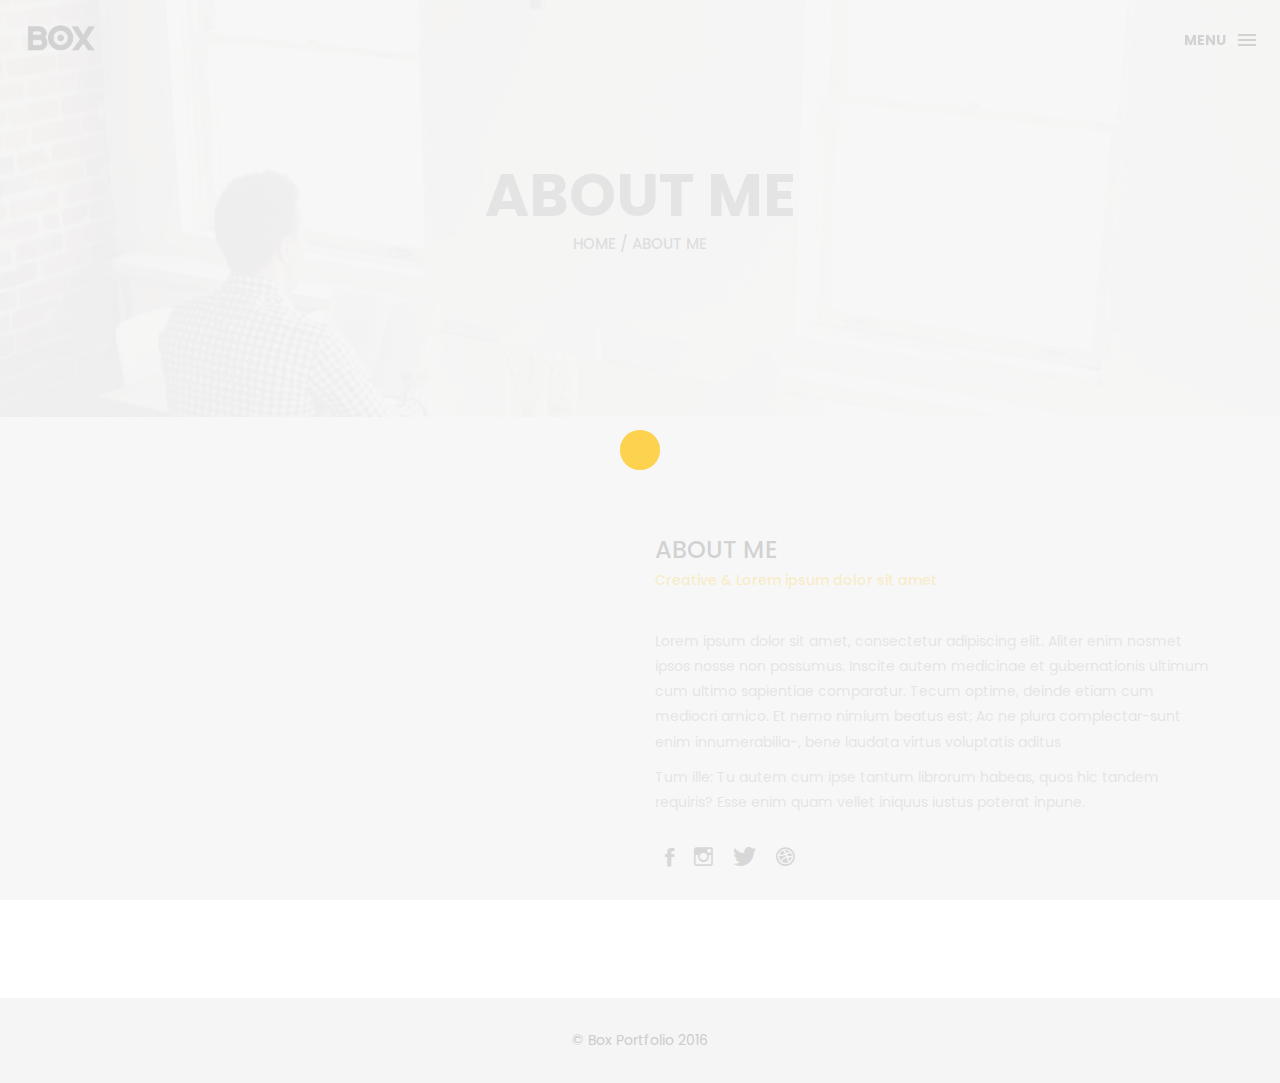
==== about.html @ 4ec285b3 "Website Base" ====
<!DOCTYPE html>
<html lang="en">

<head>
    <meta charset="utf-8">
    <meta http-equiv="X-UA-Compatible" content="IE=edge">
    <meta name="viewport" content="width=device-width, initial-scale=1">
    <!-- The above 3 meta tags *must* come first in the head; any other head content must come *after* these tags -->
    <title>Box personal portfolio Template</title>
    <link rel="icon" href="img/fav.png" type="image/x-icon">

    <!-- Bootstrap -->
    <link href="css/bootstrap.min.css" rel="stylesheet">
    <link href="ionicons/css/ionicons.min.css" rel="stylesheet">

    <!-- main css -->
    <link href="css/style.css" rel="stylesheet">


    <!-- modernizr -->
    <script src="js/modernizr.js"></script>

    <!-- HTML5 shim and Respond.js for IE8 support of HTML5 elements and media queries -->
    <!-- WARNING: Respond.js doesn't work if you view the page via file:// -->
    <!--[if lt IE 9]>
      <script src="https://oss.maxcdn.com/html5shiv/3.7.2/html5shiv.min.js"></script>
      <script src="https://oss.maxcdn.com/respond/1.4.2/respond.min.js"></script>
    <![endif]-->
</head>

<body>

    <!-- Preloader -->
    <div id="preloader">
        <div class="pre-container">
            <div class="spinner">
                <div class="double-bounce1"></div>
                <div class="double-bounce2"></div>
            </div>
        </div>
    </div>
    <!-- end Preloader -->

    <div class="container-fluid"> 
       <!-- box-header -->
        <header class="box-header">
            <div class="box-logo">
                <a href="index.html"><img src="img/logo.png" width="80" alt="Logo"></a>
            </div>
            <!-- box-nav -->
            <a class="box-primary-nav-trigger" href="#0">
                <span class="box-menu-text">Menu</span><span class="box-menu-icon"></span>
            </a>
        </header>
        <!-- end box-header -->
        
        <!-- nav -->
        <nav>
            <ul class="box-primary-nav">
                <li class="box-label">About me</li>
                
                <li><a href="index.html">Intro</a></li>
                <li><a href="about.html">About me</a> <i class="ion-ios-circle-filled color"></i></li>
                <li><a href="services.html">services</a></li>
                <li><a href="portfolio.html">portfolio</a></li>
                <li><a href="contact.html">contact me</a></li>

                <li class="box-label">Follow me</li>

                <li class="box-social"><a href="#0"><i class="ion-social-facebook"></i></a></li>
                <li class="box-social"><a href="#0"><i class="ion-social-instagram-outline"></i></a></li>
                <li class="box-social"><a href="#0"><i class="ion-social-twitter"></i></a></li>
                <li class="box-social"><a href="#0"><i class="ion-social-dribbble"></i></a></li>
            </ul>
        </nav>
        <!-- end nav -->  
    </div>
    
    <!-- Top bar -->
    <div class="top-bar">
        <h1>About Me</h1>
        <p><a href="#">Home</a> / About me</p>
    </div>
    <!-- end Top bar -->
    
    <!-- Main container -->
    <div class="container main-container clearfix"> 
        <div class="col-md-6">
            <img src="http://placehold.it/1200x800" class="img-responsive" alt="" />
        </div>
        <div class="col-md-6">
           <h3 class="uppercase">About Me </h3>
           <h5>Creative & Lorem ipsum dolor sit amet</h5>
           <div class="h-30"></div>
            <p>Lorem ipsum dolor sit amet, consectetur adipiscing elit. Aliter enim nosmet ipsos nosse non possumus. Inscite autem medicinae et gubernationis ultimum cum ultimo sapientiae comparatur. Tecum optime, deinde etiam cum mediocri amico. Et nemo nimium beatus est; Ac ne plura complectar-sunt enim innumerabilia-, bene laudata virtus voluptatis aditus </p>

            <p>Tum ille: Tu autem cum ipse tantum librorum habeas, quos hic tandem requiris? Esse enim quam vellet iniquus iustus poterat inpune. </p>
            <div class="h-10"></div>
            <ul class="social-ul">
                <li class="box-social"><a href="#0"><i class="ion-social-facebook"></i></a></li>
                <li class="box-social"><a href="#0"><i class="ion-social-instagram-outline"></i></a></li>
                <li class="box-social"><a href="#0"><i class="ion-social-twitter"></i></a></li>
                <li class="box-social"><a href="#0"><i class="ion-social-dribbble"></i></a></li>
            </ul>


        </div>
    </div>
    <!-- end Main container -->


    <!-- footer -->
    <footer>
        <div class="container-fluid">
            <p class="copyright">© Box Portfolio 2016</p>
        </div>
    </footer>
    <!-- end footer -->
    
    <!-- back to top -->
    <a href="#0" class="cd-top"><i class="ion-android-arrow-up"></i></a>
    <!-- end back to top -->



    <!-- jQuery -->
    <script src="js/jquery-2.1.1.js"></script>
    <!--  plugins -->
    <script src="js/bootstrap.min.js"></script>
    <script src="js/menu.js"></script>
    <script src="js/animated-headline.js"></script>
    <script src="js/isotope.pkgd.min.js"></script>


    <!--  custom script -->
    <script src="js/custom.js"></script>

</body>

</html>
---- css/style.css ----
/*
* Box Theme
* Created by : Ahmed Eissa
* website : www.ahmedessa.net
* behance : https://www.behance.net/3essa
*/


/* Table of Content
==================================================
	- Google fonts & font family -
	- General -
    - typography -
    - Preloader -
	- Header -
    - box intro section -
    - Portfoilo section -
    - Footer -
    - About page -
    - Services page -
    - contact page -
    - Portfolio single page -
    - Responsive media queries -
*/


/* Google fonts & font family
==================================================*/

@import url(https://fonts.googleapis.com/css?family=Poppins:400,500,600,700);

/* General
==================================================*/

html,
body {
    height: 100%;
    font-family: 'Poppins', sans-serif;
    line-height: 1.8;
    color: #999
}

.no-padding {
    padding-left: 0;
    padding-right: 0;
}

.no-padding [class^="col-"] {
    padding-left: 0;
    padding-right: 0;
}

.main-container {
    padding: 100px 0;
}

.center {
    text-align: center;
}

a {
    -webkit-transition: all .3s;
    transition: all .3s
}

.uppercase {
    text-transform: uppercase;
}

.h-30 {
    height: 30px
}

.h-10 {
    height: 10px
}

.color {
    color: #ffbf00;
    font-size: 11px;
}


/* typography
==================================================*/

h1 {
    color: #393939;
    font-size: 60px;
    text-transform: uppercase;
}

h3 {
    color: #393939;
}

h5 {
    color: #ffbf00;
}


/* preloader
==================================================*/

#preloader {
    position: fixed;
    top: 0;
    left: 0;
    right: 0;
    bottom: 0;
    background-color: #f5f5f5;
    /* change if the mask should be a color other than white */
    z-index: 1000;
    /* makes sure it stays on top */
}

.pre-container {
    position: absolute;
    left: 50%;
    top: 50%;
    bottom: auto;
    right: auto;
    -webkit-transform: translateX(-50%) translateY(-50%);
    transform: translateX(-50%) translateY(-50%);
    text-align: center;
}

.spinner {
    width: 40px;
    height: 40px;
    position: relative;
    margin: 100px auto;
}

.double-bounce1,
.double-bounce2 {
    width: 100%;
    height: 100%;
    border-radius: 50%;
    background-color: #ffbf00;
    opacity: 0.6;
    position: absolute;
    top: 0;
    left: 0;
    -webkit-animation: bounce 2.0s infinite ease-in-out;
    animation: bounce 2.0s infinite ease-in-out;
}

.double-bounce2 {
    -webkit-animation-delay: -1.0s;
    animation-delay: -1.0s;
}

@-webkit-keyframes bounce {
    0%,
    100% {
        -webkit-transform: scale(0.0)
    }
    50% {
        -webkit-transform: scale(1.0)
    }
}

@keyframes bounce {
    0%,
    100% {
        transform: scale(0.0);
        -webkit-transform: scale(0.0);
    }
    50% {
        transform: scale(1.0);
        -webkit-transform: scale(1.0);
    }
}


/* headr
==================================================*/

.box-header {
    position: absolute;
    top: 0;
    left: 0;
    background: rgba(255, 255, 255, 0.95);
    height: 50px;
    width: 100%;
    z-index: 3;
    box-shadow: 0 1px 2px rgba(0, 0, 0, 0.3);
    -webkit-font-smoothing: antialiased;
    -moz-osx-font-smoothing: grayscale;
}

.box-header {
    height: 80px;
    background: transparent;
    box-shadow: none;
}

.box-header {
    -webkit-transition: background-color 0.3s;
    transition: background-color 0.3s;
    -webkit-transform: translate3d(0, 0, 0);
    transform: translate3d(0, 0, 0);
    -webkit-backface-visibility: hidden;
    backface-visibility: hidden;
}

.box-header.is-fixed {
    position: fixed;
    top: -80px;
    background-color: rgba(255, 255, 255, 0.96);
    -webkit-transition: -webkit-transform 0.3s;
    transition: -webkit-transform 0.3s;
    transition: transform 0.3s;
    transition: transform 0.3s, -webkit-transform 0.3s;
}

.box-header.is-visible {
    -webkit-transform: translate3d(0, 100%, 0);
    transform: translate3d(0, 100%, 0);
}

.box-header.menu-is-open {
    background-color: rgba(255, 255, 255, 0.96);
}

.box-logo {
    display: block;
    padding: 20px;
}

.box-primary-nav-trigger {
    position: absolute;
    right: 0;
    top: 0;
    height: 100%;
    width: 50px;
    background-color: #fff;
}

.box-primary-nav-trigger .box-menu-text {
    color: #393939;
    text-transform: uppercase;
    font-weight: 700;
    display: none;
}

.box-primary-nav-trigger .box-menu-icon {
    display: inline-block;
    position: absolute;
    left: 50%;
    top: 50%;
    bottom: auto;
    right: auto;
    -webkit-transform: translateX(-50%) translateY(-50%);
    transform: translateX(-50%) translateY(-50%);
    width: 18px;
    height: 2px;
    background-color: #393939;
    -webkit-transition: background-color 0.3s;
    transition: background-color 0.3s;
    list-style: none;
}

.box-primary-nav-trigger .box-menu-icon::before,
.box-primary-nav-trigger .box-menu-icon:after {
    content: '';
    width: 100%;
    height: 100%;
    position: absolute;
    background-color: #393939;
    right: 0;
    -webkit-transition: -webkit-transform .3s, top .3s, background-color 0s;
    -webkit-transition: top .3s, background-color 0s, -webkit-transform .3s;
    transition: top .3s, background-color 0s, -webkit-transform .3s;
    transition: transform .3s, top .3s, background-color 0s;
    transition: transform .3s, top .3s, background-color 0s, -webkit-transform .3s;
}

.box-primary-nav-trigger .box-menu-icon::before {
    top: -5px;
}

.box-primary-nav-trigger .box-menu-icon::after {
    top: 5px;
}

.box-primary-nav-trigger .box-menu-icon.is-clicked {
    background-color: rgba(255, 255, 255, 0);
}

.box-primary-nav-trigger .box-menu-icon.is-clicked::before,
.box-primary-nav-trigger .box-menu-icon.is-clicked::after {
    background-color: 393939;
}

.box-primary-nav-trigger .box-menu-icon.is-clicked::before {
    top: 0;
    -webkit-transform: rotate(135deg);
    transform: rotate(135deg);
}

.box-primary-nav-trigger .box-menu-icon.is-clicked::after {
    top: 0;
    -webkit-transform: rotate(225deg);
    transform: rotate(225deg);
}

.box-primary-nav-trigger {
    width: 100px;
    padding-left: 1em;
    background-color: transparent;
    height: 30px;
    line-height: 30px;
    right: 10px;
    top: 50%;
    bottom: auto;
    -webkit-transform: translateY(-50%);
    transform: translateY(-50%);
}

.box-primary-nav-trigger .box-menu-text {
    display: inline-block;
}

.box-primary-nav-trigger .box-menu-icon {
    left: auto;
    right: 1em;
    -webkit-transform: translateX(0) translateY(-50%);
    transform: translateX(0) translateY(-50%);
}

.box-primary-nav {
    position: fixed;
    left: 0;
    top: 0;
    height: 100%;
    width: 100%;
    background: rgba(0, 0, 0, 0.96);
    z-index: 2;
    text-align: center;
    padding: 50px 0;
    -webkit-backface-visibility: hidden;
    backface-visibility: hidden;
    overflow: auto;
    -webkit-overflow-scrolling: touch;
    -webkit-transform: translateY(-100%);
    transform: translateY(-100%);
    -webkit-transition-property: -webkit-transform;
    transition-property: -webkit-transform;
    transition-property: transform;
    transition-property: transform, -webkit-transform;
    -webkit-transition-duration: 0.4s;
    transition-duration: 0.4s;
    list-style: none;
}

.box-primary-nav li {
    font-size: 22px;
    font-size: 1.375rem;
    font-weight: 300;
    -webkit-font-smoothing: antialiased;
    -moz-osx-font-smoothing: grayscale;
    margin: .2em 0;
    text-transform: capitalize;
}

.box-primary-nav a {
    display: inline-block;
    padding: .4em 1em;
    border-radius: 0.25em;
    -webkit-transition: all 0.2s;
    transition: all 0.2s;
    color: #fff;
    text-decoration: none;
    font-weight: bold;
}
.box-primary-nav a:focus {
    outline: none;
}

.no-touch .box-primary-nav a:hover {
    text-decoration: none;
    color: #ddd;
}

.box-primary-nav .box-label {
    color: #ffbf00;
    text-transform: uppercase;
    font-weight: 700;
    font-size: 17px;
    margin: 2.4em 0 .8em;
}

.box-primary-nav .box-social {
    display: inline-block;
    margin: 10px .4em;
}

.box-primary-nav .box-social a {
    width: 30px;
    height: 30px;
    padding: 0;
    font-size: 30px
}

.box-primary-nav.is-visible {
    -webkit-transform: translateY(0);
    transform: translateY(0);
}

.box-primary-nav {
    padding: 150px 0 0;
}

.box-primary-nav li {
    font-size: 18px;
}


/* box-intro
==================================================*/

.box-intro {
    text-align: center;
    display: table;
    height: 100vh;
    width: 100%;
}

.box-intro .table-cell {
    display: table-cell;
    vertical-align: middle;
}

.box-intro em {
    font-style: normal;
    text-transform: uppercase
}

b i:last-child {
    color: #ffbf00 !important;
}

.box-intro h5 {
    letter-spacing: 4px;
    text-transform: uppercase;
    color: #999;
    line-height: 1.7
}


/* mouse effect */

.mouse {
    position: absolute;
    width: 22px;
    height: 42px;
    bottom: 40px;
    left: 50%;
    margin-left: -12px;
    border-radius: 15px;
    border: 2px solid #888;
    -webkit-animation: intro 1s;
    animation: intro 1s;
}

.scroll {
    display: block;
    width: 3px;
    height: 3px;
    margin: 6px auto;
    border-radius: 4px;
    background: #888;
    -webkit-animation: finger 2s infinite;
    animation: finger 2s infinite;
}

@-webkit-keyframes intro {
    0% {
        opacity: 0;
        -webkit-transform: translateY(40px);
        transform: translateY(40px);
    }
    100% {
        opacity: 1;
        -webkit-transform: translateY(0);
        transform: translateY(0);
    }
}

@keyframes intro {
    0% {
        opacity: 0;
        -webkit-transform: translateY(40px);
        transform: translateY(40px);
    }
    100% {
        opacity: 1;
        -webkit-transform: translateY(0);
        transform: translateY(0);
    }
}

@-webkit-keyframes finger {
    0% {
        opacity: 1;
    }
    100% {
        opacity: 0;
        -webkit-transform: translateY(20px);
        transform: translateY(20px);
    }
}

@keyframes finger {
    0% {
        opacity: 1;
    }
    100% {
        opacity: 0;
        -webkit-transform: translateY(20px);
        transform: translateY(20px);
    }
}


/* text rotate */

.box-headline {
    font-size: 130px;
    line-height: 1.0;
}

.box-words-wrapper {
    display: inline-block;
    position: relative;
}

.box-words-wrapper b {
    display: inline-block;
    position: absolute;
    white-space: nowrap;
    left: 0;
    top: 0;
}

.box-words-wrapper b.is-visible {
    position: relative;
}

.no-js .box-words-wrapper b {
    opacity: 0;
}

.no-js .box-words-wrapper b.is-visible {
    opacity: 1;
}

.box-headline.rotate-2 .box-words-wrapper {
    -webkit-perspective: 300px;
    perspective: 300px;
}

.box-headline.rotate-2 i,
.box-headline.rotate-2 em {
    display: inline-block;
    -webkit-backface-visibility: hidden;
    backface-visibility: hidden;
}

.box-headline.rotate-2 b {
    opacity: 0;
}

.box-headline.rotate-2 i {
    -webkit-transform-style: preserve-3d;
    transform-style: preserve-3d;
    -webkit-transform: translateZ(-20px) rotateX(90deg);
    transform: translateZ(-20px) rotateX(90deg);
    opacity: 0;
}

.is-visible .box-headline.rotate-2 i {
    opacity: 1;
}

.box-headline.rotate-2 i.in {
    -webkit-animation: box-rotate-2-in 0.4s forwards;
    animation: box-rotate-2-in 0.4s forwards;
}

.box-headline.rotate-2 i.out {
    -webkit-animation: box-rotate-2-out 0.4s forwards;
    animation: box-rotate-2-out 0.4s forwards;
}

.box-headline.rotate-2 em {
    -webkit-transform: translateZ(20px);
    transform: translateZ(20px);
}

.no-csstransitions .box-headline.rotate-2 i {
    -webkit-transform: rotateX(0deg);
    transform: rotateX(0deg);
    opacity: 0;
}

.no-csstransitions .box-headline.rotate-2 i em {
    -webkit-transform: scale(1);
    transform: scale(1);
}

.no-csstransitions .box-headline.rotate-2 .is-visible i {
    opacity: 1;
}

@-webkit-keyframes box-rotate-2-in {
    0% {
        opacity: 0;
        -webkit-transform: translateZ(-20px) rotateX(90deg);
    }
    60% {
        opacity: 1;
        -webkit-transform: translateZ(-20px) rotateX(-10deg);
    }
    100% {
        opacity: 1;
        -webkit-transform: translateZ(-20px) rotateX(0deg);
    }
}

@keyframes box-rotate-2-in {
    0% {
        opacity: 0;
        -webkit-transform: translateZ(-20px) rotateX(90deg);
        transform: translateZ(-20px) rotateX(90deg);
    }
    60% {
        opacity: 1;
        -webkit-transform: translateZ(-20px) rotateX(-10deg);
        transform: translateZ(-20px) rotateX(-10deg);
    }
    100% {
        opacity: 1;
        -webkit-transform: translateZ(-20px) rotateX(0deg);
        transform: translateZ(-20px) rotateX(0deg);
    }
}

@-webkit-keyframes box-rotate-2-out {
    0% {
        opacity: 1;
        -webkit-transform: translateZ(-20px) rotateX(0);
    }
    60% {
        opacity: 0;
        -webkit-transform: translateZ(-20px) rotateX(-100deg);
    }
    100% {
        opacity: 0;
        -webkit-transform: translateZ(-20px) rotateX(-90deg);
    }
}

@keyframes box-rotate-2-out {
    0% {
        opacity: 1;
        -webkit-transform: translateZ(-20px) rotateX(0);
        transform: translateZ(-20px) rotateX(0);
    }
    60% {
        opacity: 0;
        -webkit-transform: translateZ(-20px) rotateX(-100deg);
        transform: translateZ(-20px) rotateX(-100deg);
    }
    100% {
        opacity: 0;
        -webkit-transform: translateZ(-20px) rotateX(-90deg);
        transform: translateZ(-20px) rotateX(-90deg);
    }
}


/* portfolio section
==================================================*/

.portfolio .categories-grid span {
    font-size: 30px;
    margin-bottom: 30px;
    display: inline-block;
}

.portfolio .categories-grid .categories ul li {
    list-style: none;
    margin: 20px 0;
}

.portfolio .categories-grid .categories ul li a {
    display: inline-block;
    color: #60606e;
    padding: 0 10px;
    margin: 0 10px;
    -webkit-transition: all .2s ease-in-out .2s;
    transition: all .2s ease-in-out .2s;
}

.portfolio .categories-grid .categories ul li a:hover,
.portfolio .categories-grid .categories ul li a:focus {
    text-decoration: none;
}

.portfolio .categories-grid .categories ul li a.active {
    margin-left: 0;
    background-color: #ffbf00;
    padding: 0px 20px;
    color: white;
    border-radius: 25px;
    text-decoration: none;
}

.portfolio_filter {
    padding-left: 0;
}

.portfolio_item {
    position: relative;
    overflow: hidden;
    display: block;
}

.portfolio_item .portfolio_item_hover {
    position: absolute;
    top: 0px;
    left: 0px;
    height: 100%;
    width: 100%;
    background-color: rgba(0, 0, 0, .8);
    -webkit-transform: translate(-100%);
    transform: translate(-100%);
    opacity: 0;
    -webkit-transition: all .2s ease-in-out;
    transition: all .2s ease-in-out;
}

.portfolio_item .portfolio_item_hover .item_info {
    text-align: center;
    position: absolute;
    top: 50%;
    left: 50%;
    -webkit-transform: translate(-50%, -50%);
    transform: translate(-50%, -50%);
    padding: 10px;
    width: 100%;
    font-weight: bold;
}

.portfolio_item .portfolio_item_hover .item_info span {
    display: block;
    color: #fff;
    font-size: 18px;
    -webkit-transform: translateX(-100px);
    transform: translateX(-100px);
    -webkit-transition: all .2s ease-in-out .2s;
    transition: all .2s ease-in-out .2s;
    opacity: 0;
}

.portfolio_item .portfolio_item_hover .item_info em {
    font-style: normal;
    display: inline-block;
    background-color: #ffbf00;
    padding: 5px 20px;
    border-radius: 25px;
    color: #333;
    margin-top: 10px;
    -webkit-transform: translateX(-100px);
    transform: translateX(-100px);
    -webkit-transition: all .3s ease-in-out .3s;
    transition: all .3s ease-in-out .3s;
    opacity: 0;
    font-size: 10px;
    letter-spacing: 2px;
}

.portfolio_item:hover .portfolio_item_hover {
    opacity: 1;
    -webkit-transform: translateX(0);
    transform: translateX(0);
}

.portfolio_item:hover .item_info em,
.portfolio_item:hover .item_info span {
    opacity: 1;
    -webkit-transform: translateX(0);
    transform: translateX(0);
}

.portfolio .categories-grid .categories ul li {
    float: left;
}

.portfolio .categories-grid .categories ul li a {
    padding: 0 10px;
    -webkit-transition: all .2s ease-in-out .2s;
    transition: all .2s ease-in-out .2s;
}

.portfolio_filter {
    padding-left: 0;
    display: inline-block;
    margin: 0 auto;
    text-align: center;
    margin-bottom: 50px;
}

.portfolio-inner {
    padding-bottom: 0 !important;
    padding-top: 55px;
}


/* footer
==================================================*/

footer {
    padding: 30px 0;
    text-align: center;
    background: #f5f5f5
}

.copyright {
    color: #ccc;
    margin-bottom: 0;
}

footer img {
    margin: 0 auto;
}


/* backto top
==================================================*/

.cd-top {
    display: inline-block;
    height: 40px;
    width: 40px;
    position: fixed;
    bottom: 20px;
    line-height: 40px;
    font-size: 20px;
    right: 10px;
    text-align: center;
    color: #fff;
    background: rgba(255, 191, 0, 0.8);
    visibility: hidden;
    opacity: 0;
    -webkit-transition: opacity .3s 0s, visibility 0s .3s;
    transition: opacity .3s 0s, visibility 0s .3s;
}

.cd-top.cd-is-visible,
.cd-top.cd-fade-out,
.no-touch .cd-top:hover {
    -webkit-transition: opacity .3s 0s, visibility 0s 0s;
    transition: opacity .3s 0s, visibility 0s 0s;
}

.cd-top.cd-is-visible {
    /* the button becomes visible */
    visibility: visible;
    opacity: 1;
}

.cd-top.cd-fade-out {
    opacity: .5;
}

.no-touch .cd-top:hover,
.no-touch .cd-top:focus {
    background-color: #ffbf00;
    opacity: 1;
    color: #fff;
}


/* About page
==================================================*/

.top-bar {
    color: #333;
    padding: 150px 0 150px;
    background: -webkit-linear-gradient( rgba(255, 255, 255, .8), rgba(255, 255, 255, .8)), url(../img/01.jpg);
    background: linear-gradient( rgba(255, 255, 255, .8), rgba(255, 255, 255, .8)), url(../img/01.jpg);
    background-size: cover;
    background-attachment: fixed;
    background-position: center center;
    text-align: center;
}

.top-bar h1 {
    font-size: 60px;
    text-transform: uppercase;
    font-weight: 700;
    color: #999;
    line-height: 50px;
}

.top-bar p {
    font-size: 15px;
    text-transform: uppercase;
    font-weight: 500;
    color: #777;
}

.top-bar p a {
    color: #777;
}

.top-bar p a:hover,
.top-bar p a:focus {
    color: #555;
    text-decoration: none;
}

.social-ul {
    list-style: none;
    display: inline-block;
    padding-left: 0;
}

.social-ul li {
    margin: 0 10px;
    float: left;
}

.social-ul li a {
    font-size: 25px;
    color: #555;
    -webkit-transition: all .3s;
    transition: all .3s;
}

.social-ul li a:hover {
    color: #888;
}


/* Services page
==================================================*/

.size-50 {
    font-size: 50px;
}

.service-box {
    margin-bottom: 30px;
}

.service-box h3 {
    margin-top: 0;
}


/* contact page
==================================================*/

.details-text i {
    margin-right: 10px;
}

.textarea-contact {
    height: 200px;
    width: 100%;
    border: solid 1px rgba(0, 0, 0, .1);
    position: relative;
}

.textarea-contact textarea {
    height: 100%;
    width: 100%;
    border: 0;
    padding: 20px;
    background-color: transparent;
    float: left;
    z-index: 2;
    font-size: 14px;
    color: #9a9a9a;
    resize: none;
}

.textarea-contact > span {
    position: absolute;
    top: 20px;
    left: 20px;
    -webkit-transform: translateY(-50%);
    transform: translateY(-50%);
    font-size: 12px;
    text-transform: uppercase;
    color: #cdcdcd;
    -webkit-transition: all .2s ease-in-out;
    transition: all .2s ease-in-out;
    z-index: 1;
}

.input-contact {
    height: 40px;
    width: 100%;
    border: solid 1px rgba(0, 0, 0, .1);
    position: relative;
    margin-bottom: 30px;
}

.input-contact input[type="text"] {
    height: 100%;
    width: 100%;
    border: 0;
    padding: 0 20px;
    float: left;
    position: relative;
    background-color: transparent;
    z-index: 2;
    font-size: 14px;
    color: #9a9a9a;
}

.input-contact > span {
    position: absolute;
    top: 50%;
    left: 20px;
    -webkit-transform: translateY(-50%);
    transform: translateY(-50%);
    font-size: 12px;
    text-transform: uppercase;
    color: #cdcdcd;
    -webkit-transition: all .2s ease-in-out;
    transition: all .2s ease-in-out;
    z-index: 1;
}

.input-contact > span.active,
.textarea-contact > span.active {
    color: #ffbf00;
    font-size: 10px;
    top: 0px;
    left: 5px;
    background-color: #fff;
    padding: 5px
}

input:focus,
textarea:focus {
    outline: none;
}

.contact-info {
    margin-top: 20px;
}

.contact-info i {
    height: 30px;
    width: 30px;
    display: inline-block;
    background: #ffbf00;
    text-align: center;
    line-height: 33px;
    margin-right: 10px;
    color: #fff;
    font-size: 21px;
}

.contact-info p {
    display: inline-block;
    margin-right: 20px;
}

.btn-box {
    background: #ffbf00;
    padding: 10px 50px;
    border-radius: 0;
    color: #fff;
    margin-top: 20px;
    text-transform: uppercase;
    letter-spacing: 2px;
    font-weight: 500;
}

.btn-box:hover,
.btn-box:focus {
    background: #F5B700;
    color: #fff;
}


/* single project page
==================================================*/

.cat-ul {
    padding-left: 0;
    list-style: none
}

.cat-ul li i {
    margin-right: 10px;
    color: #ffbf00;
}


/* Responsive media queries
==================================================*/

@media (max-width: 991px) {
    .portfolio .categories-grid span {
        margin-bottom: 0;
        text-align: center;
        width: 100%;
    }
    .portfolio .categories-grid .categories ul li {
        text-align: center;
    }
    .portfolio .categories-grid .categories ul li a {
        margin-left: 0;
    }
    .col-md-6 h3 {
        margin-top: 30px;
    }
}

@media only screen and (max-width: 670px) {
    .box-headline {
        font-size: 100px;
    }
    .box-intro h5 {
        font-size: 12px;
    }
    .box-primary-nav a {
        padding: 5px 1em;
        font-size: 14px;
    }
    .box-primary-nav {
        padding: 80px 0 0;
    }
    .box-primary-nav .box-social a {
        font-size: 23px;
    }
    .top-bar h1 {
        font-size: 40px;
        line-height: 30px;
    }
    .portfolio .categories-grid .categories ul li {
        float: none;
    }
}

@media only screen and (max-width: 520px) {
    .box-headline {
        font-size: 80px;
    }
    .box-intro h5 {
        font-size: 12px;
    }
    .main-container {
        padding: 50px 0;
    }
}

@media only screen and (max-width: 420px) {
    .box-headline {
        font-size: 50px;
    }
    .box-intro h5 {
        font-size: 12px;
    }
    .top-bar h1 {
        font-size: 30px;
        line-height: 30px;
    }
}
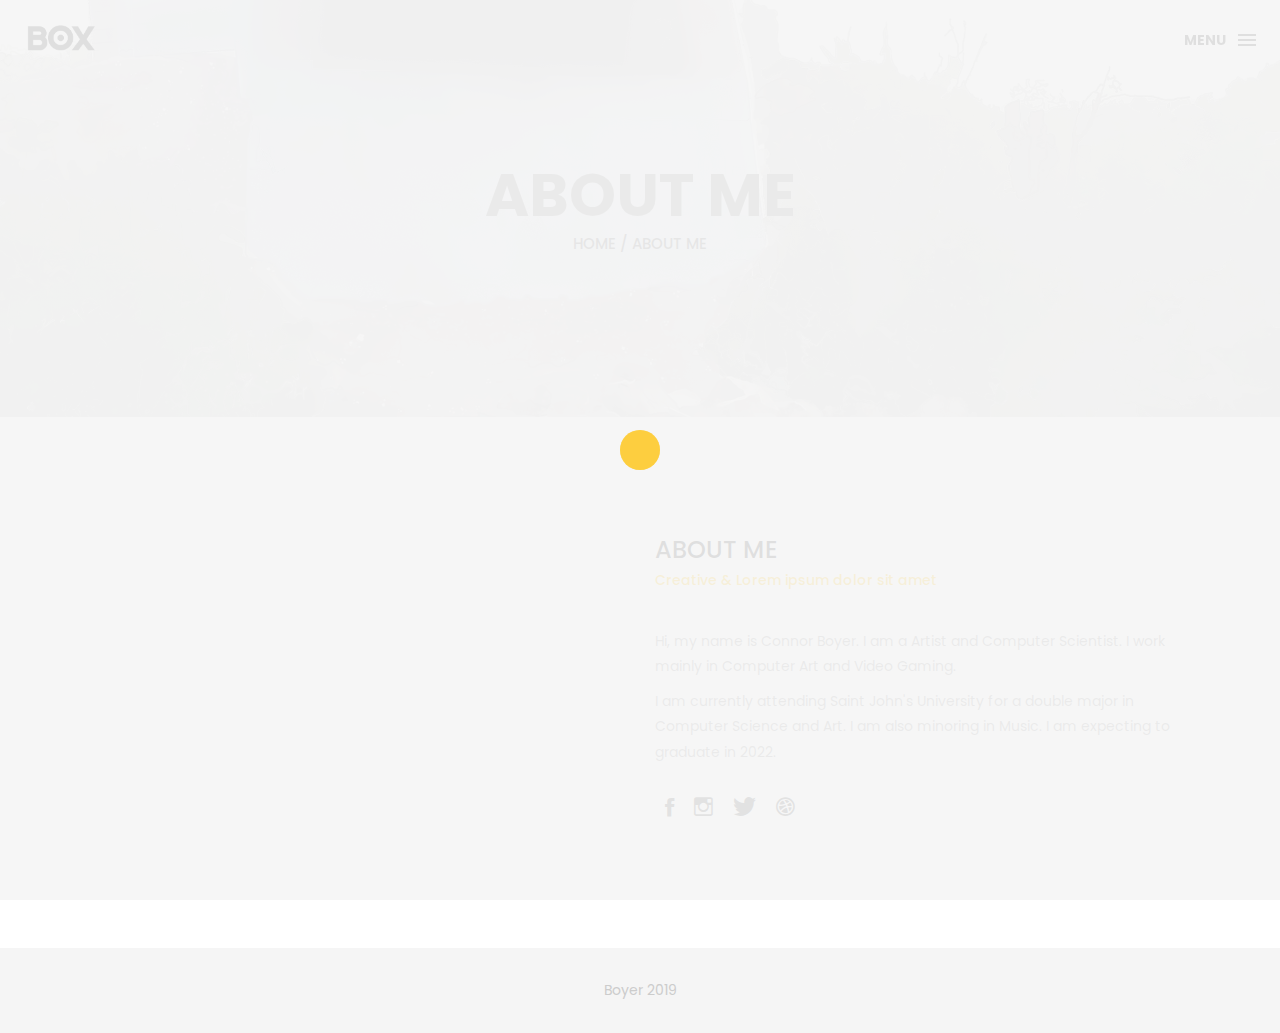
==== commit 7dc7d235: "My First Main Edit" ====
--- a/about.html
+++ b/about.html
@@ -6,7 +6,7 @@
     <meta http-equiv="X-UA-Compatible" content="IE=edge">
     <meta name="viewport" content="width=device-width, initial-scale=1">
     <!-- The above 3 meta tags *must* come first in the head; any other head content must come *after* these tags -->
-    <title>Box personal portfolio Template</title>
+    <title>Connor Boyer Personal Portfolio</title>
     <link rel="icon" href="img/fav.png" type="image/x-icon">
 
     <!-- Bootstrap -->
@@ -67,9 +67,9 @@
 
                 <li class="box-label">Follow me</li>
 
-                <li class="box-social"><a href="#0"><i class="ion-social-facebook"></i></a></li>
-                <li class="box-social"><a href="#0"><i class="ion-social-instagram-outline"></i></a></li>
-                <li class="box-social"><a href="#0"><i class="ion-social-twitter"></i></a></li>
+                <li class="box-social"><a href="https://www.facebook.com/conroar.boyer"><i class="ion-social-facebook"></i></a></li>
+                <li class="box-social"><a href="https://www.instagram.com/conroarb/"><i class="ion-social-instagram-outline"></i></a></li>
+                <li class="box-social"><a href="https://twitter.com/Conroar_boyer?lang=en"><i class="ion-social-twitter"></i></a></li>
                 <li class="box-social"><a href="#0"><i class="ion-social-dribbble"></i></a></li>
             </ul>
         </nav>
@@ -92,14 +92,14 @@
            <h3 class="uppercase">About Me </h3>
            <h5>Creative & Lorem ipsum dolor sit amet</h5>
            <div class="h-30"></div>
-            <p>Lorem ipsum dolor sit amet, consectetur adipiscing elit. Aliter enim nosmet ipsos nosse non possumus. Inscite autem medicinae et gubernationis ultimum cum ultimo sapientiae comparatur. Tecum optime, deinde etiam cum mediocri amico. Et nemo nimium beatus est; Ac ne plura complectar-sunt enim innumerabilia-, bene laudata virtus voluptatis aditus </p>
+            <p>Hi, my name is Connor Boyer.  I am a Artist and Computer Scientist.  I work mainly in Computer Art and Video Gaming. </p>
 
-            <p>Tum ille: Tu autem cum ipse tantum librorum habeas, quos hic tandem requiris? Esse enim quam vellet iniquus iustus poterat inpune. </p>
+            <p>I am currently attending Saint John's University for a double major in Computer Science and Art.  I am also minoring in Music.  I am expecting to graduate in 2022. </p>
             <div class="h-10"></div>
             <ul class="social-ul">
-                <li class="box-social"><a href="#0"><i class="ion-social-facebook"></i></a></li>
-                <li class="box-social"><a href="#0"><i class="ion-social-instagram-outline"></i></a></li>
-                <li class="box-social"><a href="#0"><i class="ion-social-twitter"></i></a></li>
+                <li class="box-social"><a href="https://www.facebook.com/conroar.boyer"><i class="ion-social-facebook"></i></a></li>
+                <li class="box-social"><a href="https://www.instagram.com/conroarb/"><i class="ion-social-instagram-outline"></i></a></li>
+                <li class="box-social"><a href="https://twitter.com/Conroar_boyer?lang=en"><i class="ion-social-twitter"></i></a></li>
                 <li class="box-social"><a href="#0"><i class="ion-social-dribbble"></i></a></li>
             </ul>
 
@@ -112,7 +112,7 @@
     <!-- footer -->
     <footer>
         <div class="container-fluid">
-            <p class="copyright">© Box Portfolio 2016</p>
+            <p class="copyright">Boyer 2019</p>
         </div>
     </footer>
     <!-- end footer -->
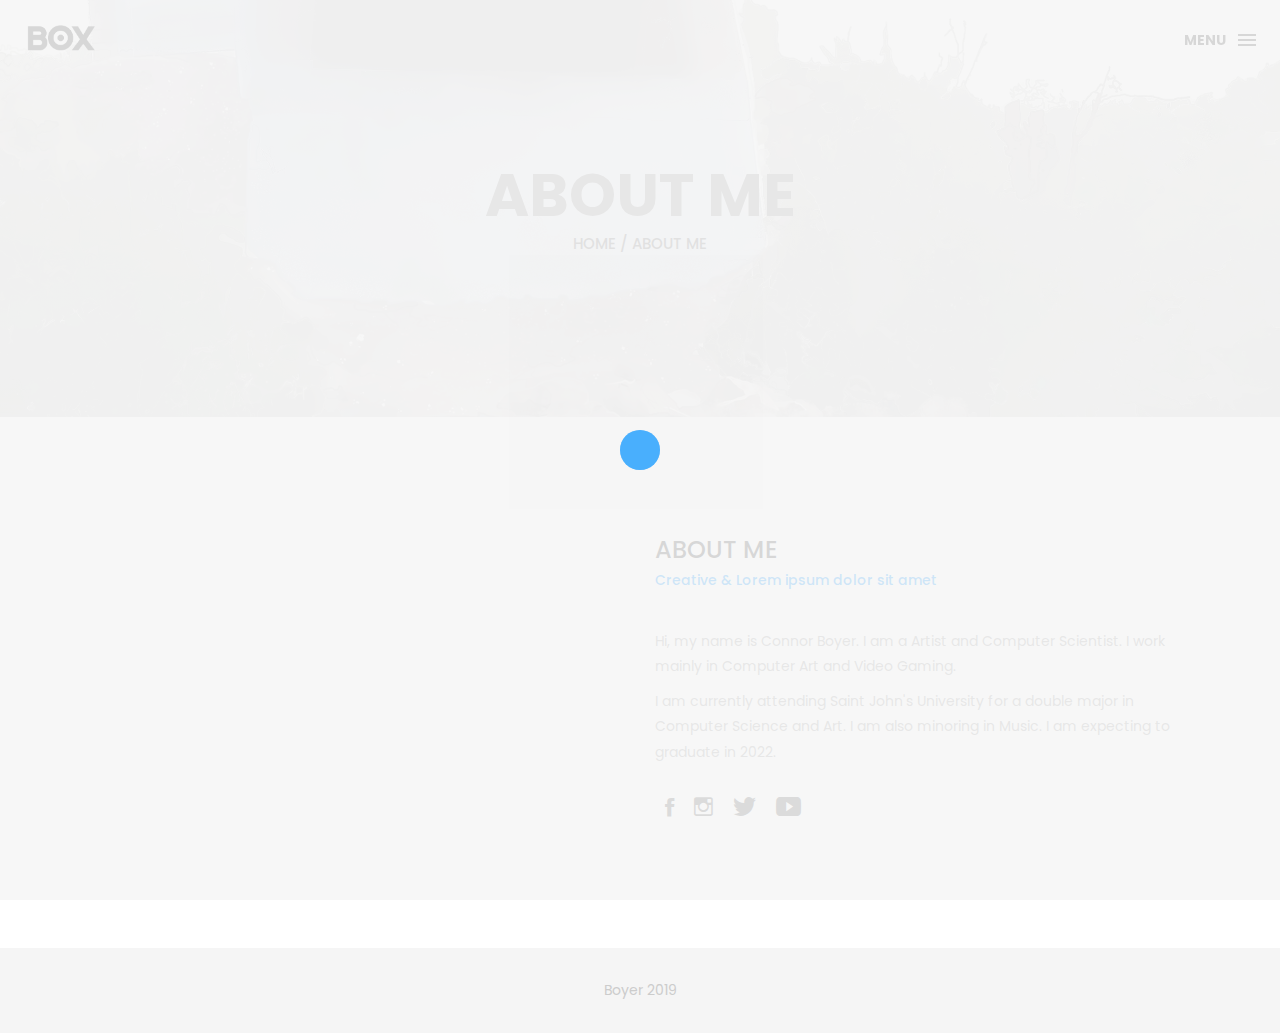
==== commit bdc97da6: "Youtube/Blue v1.03" ====
--- a/about.html
+++ b/about.html
@@ -70,7 +70,7 @@
                 <li class="box-social"><a href="https://www.facebook.com/conroar.boyer"><i class="ion-social-facebook"></i></a></li>
                 <li class="box-social"><a href="https://www.instagram.com/conroarb/"><i class="ion-social-instagram-outline"></i></a></li>
                 <li class="box-social"><a href="https://twitter.com/Conroar_boyer?lang=en"><i class="ion-social-twitter"></i></a></li>
-                <li class="box-social"><a href="#0"><i class="ion-social-dribbble"></i></a></li>
+                <li class="box-social"><a href="https://www.youtube.com/channel/UCtMwn-rAbhT4pN7s-iy4zlQ?view_as=subscriber"><i class="ion-social-youtube"></i></a></li>
             </ul>
         </nav>
         <!-- end nav -->  
@@ -100,7 +100,7 @@
                 <li class="box-social"><a href="https://www.facebook.com/conroar.boyer"><i class="ion-social-facebook"></i></a></li>
                 <li class="box-social"><a href="https://www.instagram.com/conroarb/"><i class="ion-social-instagram-outline"></i></a></li>
                 <li class="box-social"><a href="https://twitter.com/Conroar_boyer?lang=en"><i class="ion-social-twitter"></i></a></li>
-                <li class="box-social"><a href="#0"><i class="ion-social-dribbble"></i></a></li>
+                <li class="box-social"><a href="https://www.youtube.com/channel/UCtMwn-rAbhT4pN7s-iy4zlQ?view_as=subscriber"><i class="ion-social-youtube"></i></a></li>
             </ul>
 
 
--- a/css/style.css
+++ b/css/style.css
@@ -76,7 +76,7 @@
 }
 
 .color {
-    color: #ffbf00;
+    color: #0090ff;
     font-size: 11px;
 }
 
@@ -95,7 +95,7 @@
 }
 
 h5 {
-    color: #ffbf00;
+    color: #0090ff;
 }
 
 
@@ -137,7 +137,7 @@
     width: 100%;
     height: 100%;
     border-radius: 50%;
-    background-color: #ffbf00;
+    background-color: #0090ff;
     opacity: 0.6;
     position: absolute;
     top: 0;
@@ -385,7 +385,7 @@
 }
 
 .box-primary-nav .box-label {
-    color: #ffbf00;
+    color: #0090ff;
     text-transform: uppercase;
     font-weight: 700;
     font-size: 17px;
@@ -439,7 +439,7 @@
 }
 
 b i:last-child {
-    color: #ffbf00 !important;
+    color: #0090ff !important;
 }
 
 .box-intro h5 {
@@ -712,7 +712,7 @@
 
 .portfolio .categories-grid .categories ul li a.active {
     margin-left: 0;
-    background-color: #ffbf00;
+    background-color: #0090ff;
     padding: 0px 20px;
     color: white;
     border-radius: 25px;
@@ -769,7 +769,7 @@
 .portfolio_item .portfolio_item_hover .item_info em {
     font-style: normal;
     display: inline-block;
-    background-color: #ffbf00;
+    background-color: #0090ff;
     padding: 5px 20px;
     border-radius: 25px;
     color: #333;
@@ -879,7 +879,7 @@
 
 .no-touch .cd-top:hover,
 .no-touch .cd-top:focus {
-    background-color: #ffbf00;
+    background-color: #0090ff;
     opacity: 1;
     color: #fff;
 }
@@ -1041,7 +1041,7 @@
 
 .input-contact > span.active,
 .textarea-contact > span.active {
-    color: #ffbf00;
+    color: #0090ff;
     font-size: 10px;
     top: 0px;
     left: 5px;
@@ -1062,7 +1062,7 @@
     height: 30px;
     width: 30px;
     display: inline-block;
-    background: #ffbf00;
+    background: #0090ff;
     text-align: center;
     line-height: 33px;
     margin-right: 10px;
@@ -1076,7 +1076,7 @@
 }
 
 .btn-box {
-    background: #ffbf00;
+    background: #0090ff;
     padding: 10px 50px;
     border-radius: 0;
     color: #fff;
@@ -1103,7 +1103,7 @@
 
 .cat-ul li i {
     margin-right: 10px;
-    color: #ffbf00;
+    color: #0090ff;
 }
 
 
